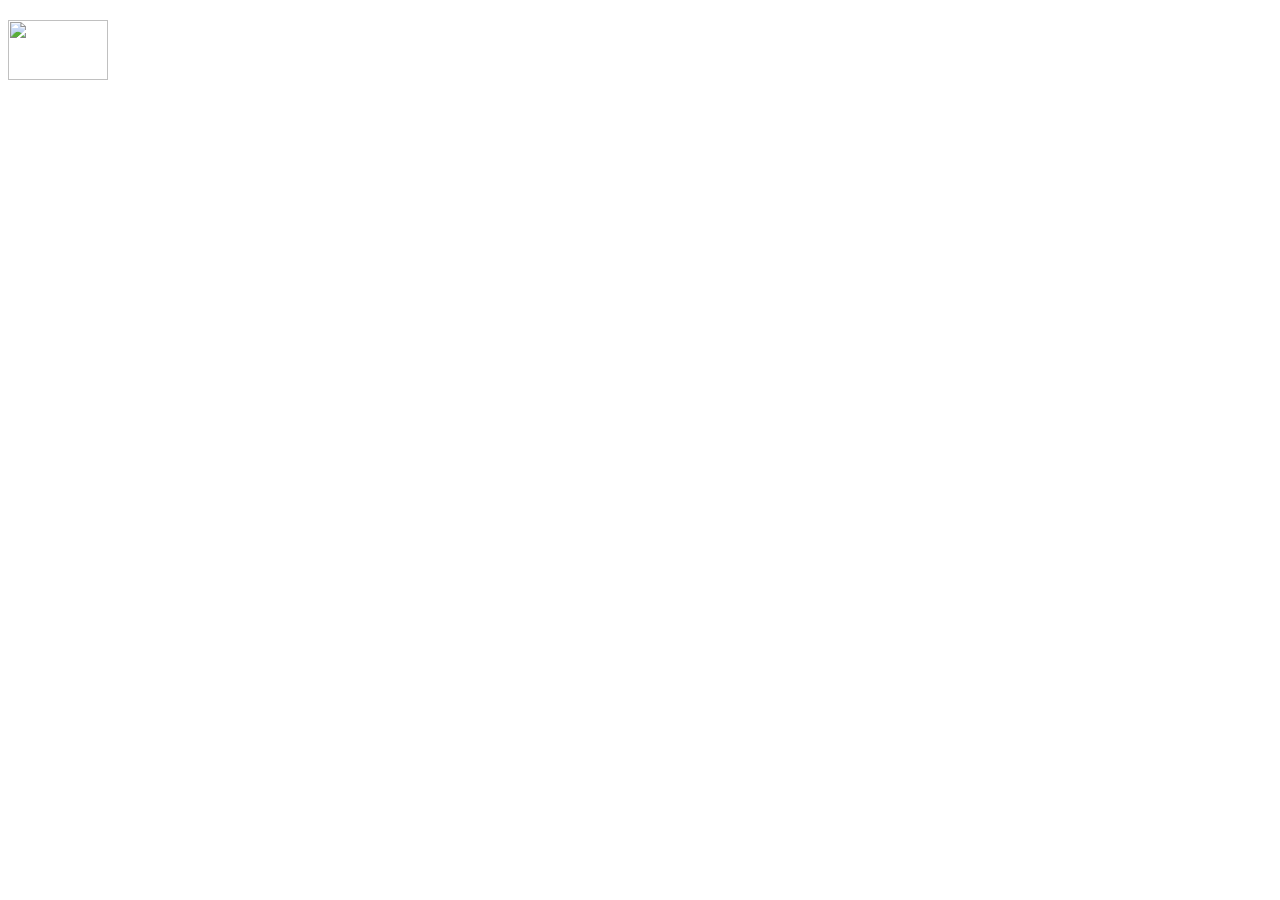
==== can/index.html @ acd31365 "canvas sart" ====
<!DOCTYPE html>
<html>
<head>
	<title>Yami</title>

	<meta name="description" content="JS">
	<meta name="keywords" content="JS, JavaScript, canvas">
	<meta name="author" content="Niksior">

	<link href='http://fonts.googleapis.com/css?family=Oswald&subset=latin,latin-ext' rel='stylesheet' type='text/css'>
	<link href='http://fonts.googleapis.com/css?family=Titillium+Web&subset=latin,latin-ext' rel='stylesheet' type='text/css'>

	<link rel="stylesheet" href="/chomik/styl.css">


</head>

<body>




<h2>
		<a href="/chomik/" ><img src="wyjscie.jpg" width="100px" height="60px"></a>
</h2>

</body>

</html>
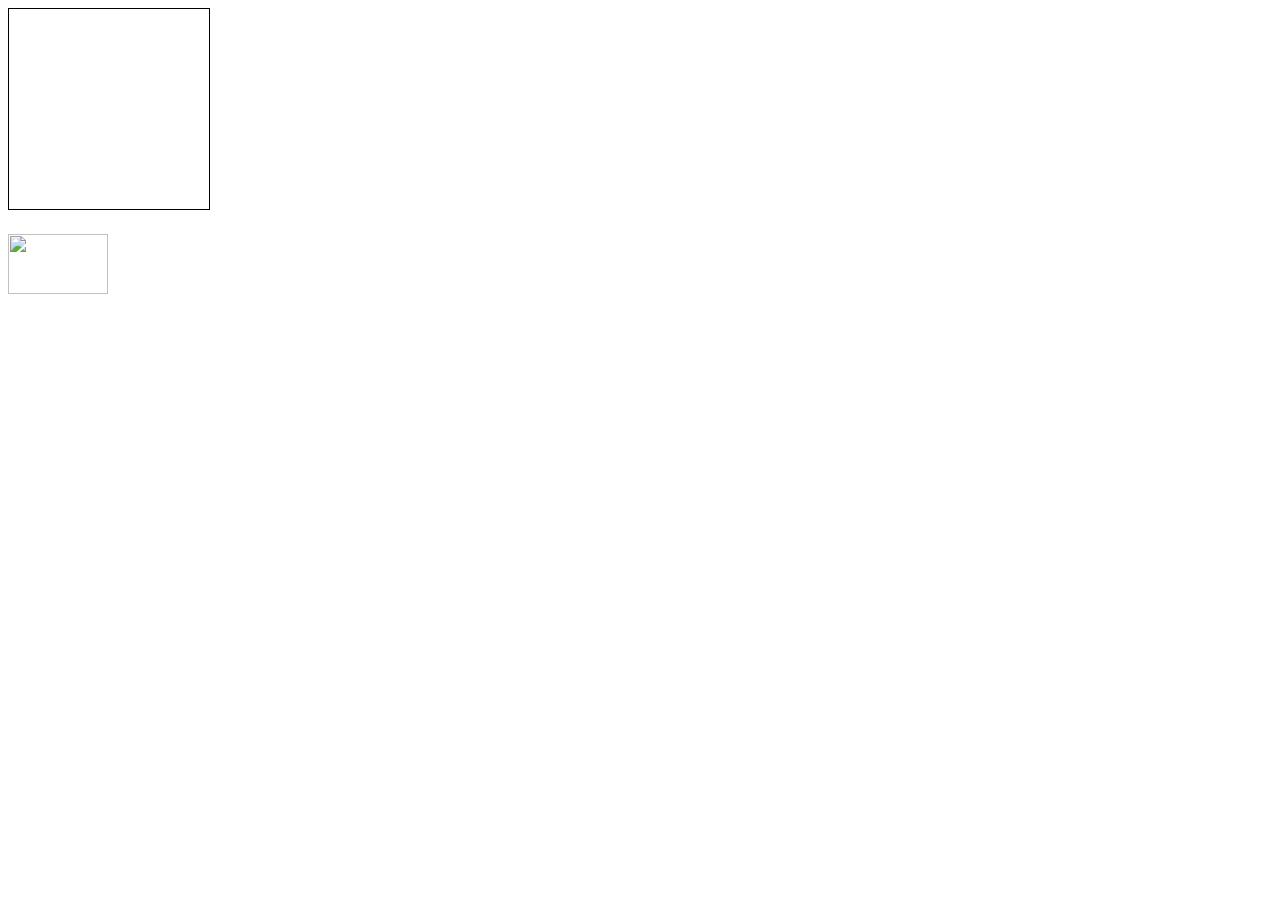
==== commit ac1442a0: "canvas sztart" ====
--- a/can/index.html
+++ b/can/index.html
@@ -17,13 +17,15 @@
 
 <body>
 
-
-
+<canvas id="trails" style="border: 1px solid;" width="200" height="200">
+</canvas>
+ 
 
 <h2>
-		<a href="/chomik/" ><img src="wyjscie.jpg" width="100px" height="60px"></a>
+		<a href="/chomik/" ><img src="/chomik/wyjscie.jpg" width="100px" height="60px"></a>
 </h2>
 
 </body>
 
+
 </html>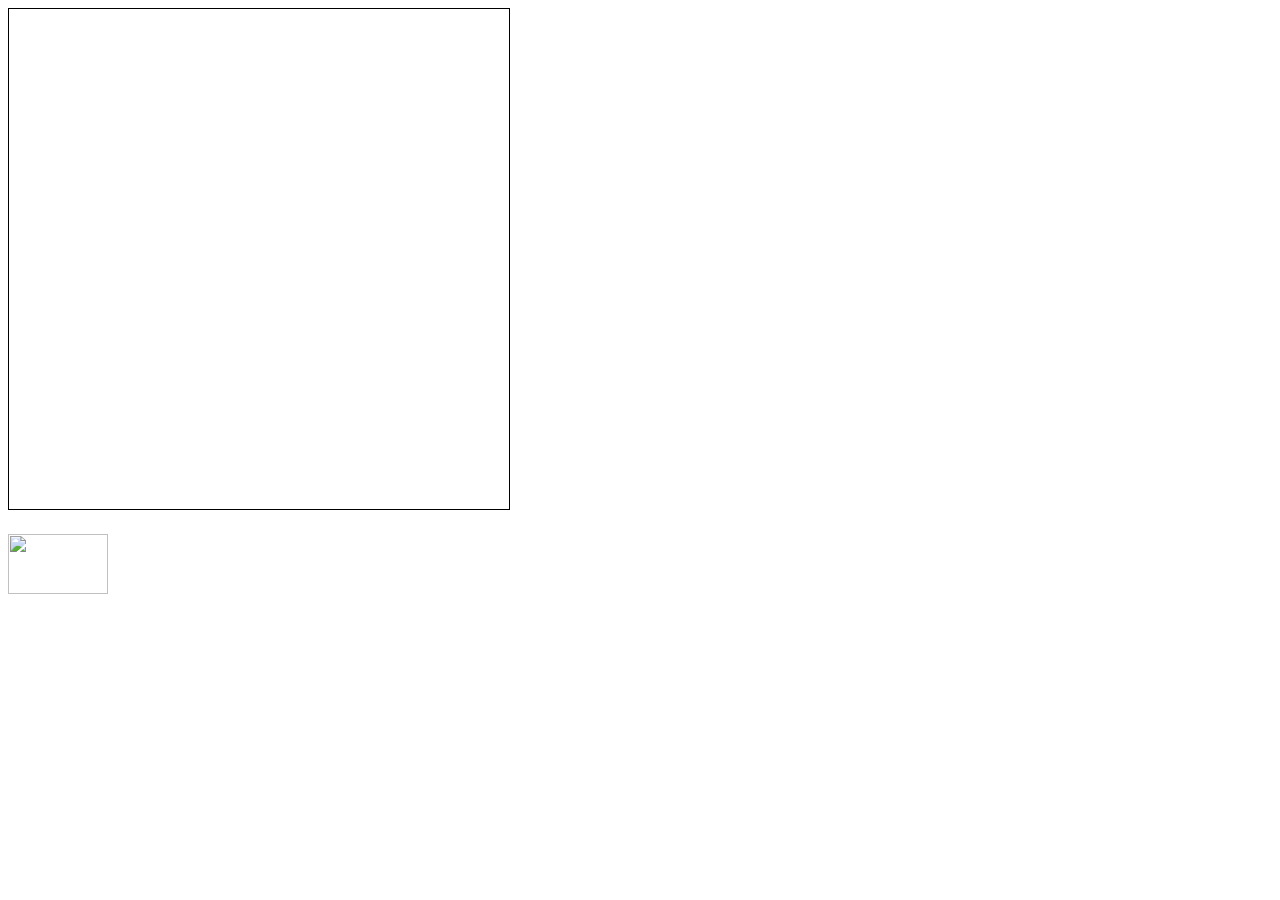
==== commit aa696eb1: "canv" ====
--- a/can/index.html
+++ b/can/index.html
@@ -11,13 +11,15 @@
 	<link href='http://fonts.googleapis.com/css?family=Titillium+Web&subset=latin,latin-ext' rel='stylesheet' type='text/css'>
 
 	<link rel="stylesheet" href="/chomik/styl.css">
+	
+	<script src="/chomik/js2.js"></script>
 
 
 </head>
 
 <body>
 
-<canvas id="trails" style="border: 1px solid;" width="200" height="200">
+<canvas id="trails" style="border: 1px solid;" width="500" height="500">
 </canvas>
  
 
@@ -28,4 +30,4 @@
 </body>
 
 
-</html>+</html>
